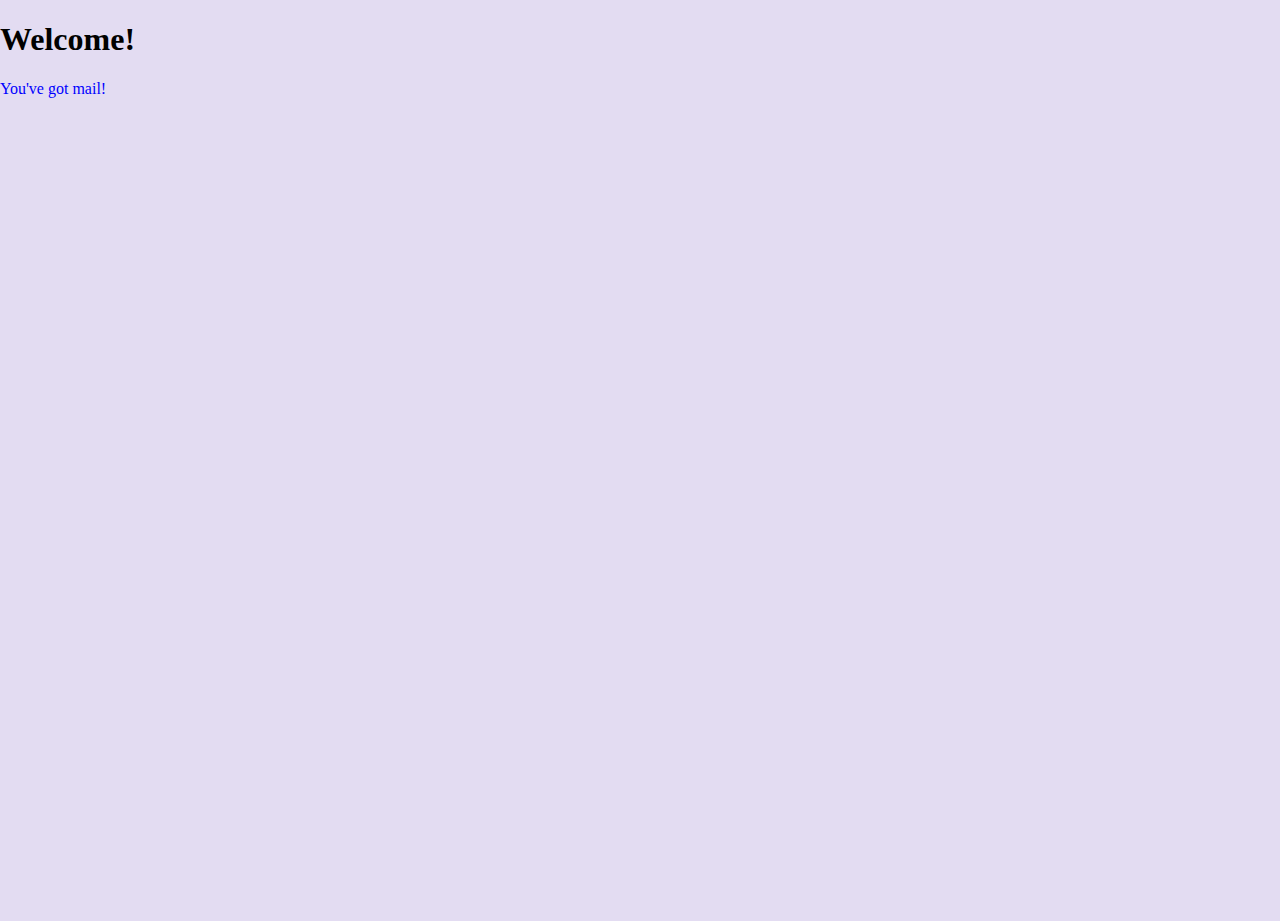
==== index.html @ d052e64e "updated index.html" ====
<!DOCTYPE html>
<html>
  <head>

    <title> Nick's Cyber Home </title>
    <meta name="author" content="Nick Briz">
    <meta name="description" content="A cool web page for all of my things.">

    <!-- by default your website (depending on the browser) might only be capable
    of displaying ASCII characters (which you might recall leave out lots of
    symbols you might want to use like ñ or ♥), this expands the list of
    available characters to the rest of Unicode -->
    <meta charset="utf-8"/>

    <!-- this line makes sure your website doesn't look all tiny on mobile
    browsers. granted that's oversimplifying it a bit, so if you want to learn
    more visit: https://paulund.co.uk/understanding-the-viewport-meta-tag -->
    <meta name="viewport" content="width=device-width, initial-scale=1"/>

    <!-- this is a link to your "favicon", this is the little icon that appears
    in the browser tab (and sometimes in other places like bookmarks).
    I'm using a gif in this template but it could also be an a
    classic .ico (type="image/x-icon") or .png (type="image/png") -->
    <link rel="icon" type="image/gif" href="favicon.gif" />

    <!-- these are "open graph" meta tags, these are used by social media and
    other web sites to create those "cards" and other dynamic content when folks
    share or post a link to your page on there.
    read more about them here: http://ogp.me/ -->
    <meta property="og:title" content="Nick Briz"/>
    <meta property="og:description" content="A cool web page for all of my things"/>
    <meta property="og:type" content="website" />
    <meta property="og:url" content="https://website.com/"/>
    <meta property="og:image" content="https://website.com/images/yourpic.jpg"/>

    <!-- lastly, these lines connect your CSS files with this HTML page -->
    <link rel="stylesheet" href="css/styles.css">

  </head>
  <body>
    <div class="mail">

      <h1> Welcome! </h1>
      <p>You've got mail!</p>

    </div>

  </body>
</html>
---- css/styles.css ----
body {
  background-color: #e3dcf2;
  padding: 0px;
  margin: 0px;
}

@keyframes size-change {
  0% {
    font-size: 24px;
  }
  50% {
    font-size: 50px;
  }
  100% {
    font-size: 24px;
  }
}


@font-face {
    font-family: 'kingthings_italiqueregular';
    src: url('kingthings_italique-webfont.woff2') format('woff2'),
         url('kingthings_italique-webfont.woff') format('woff');
    font-weight: normal;
    font-style: normal;

}

h1 {
  font-family: ;kingthings_italiqueregular
  color: red;
  animation-name: size-change;
  animation-duration: 5s;
  animation-iteration-count: infinite;
}

p {
  color: blue
}

.mail {
  display: center;
  justify-content: center;
  align-items: center;
  height: 100vh
}
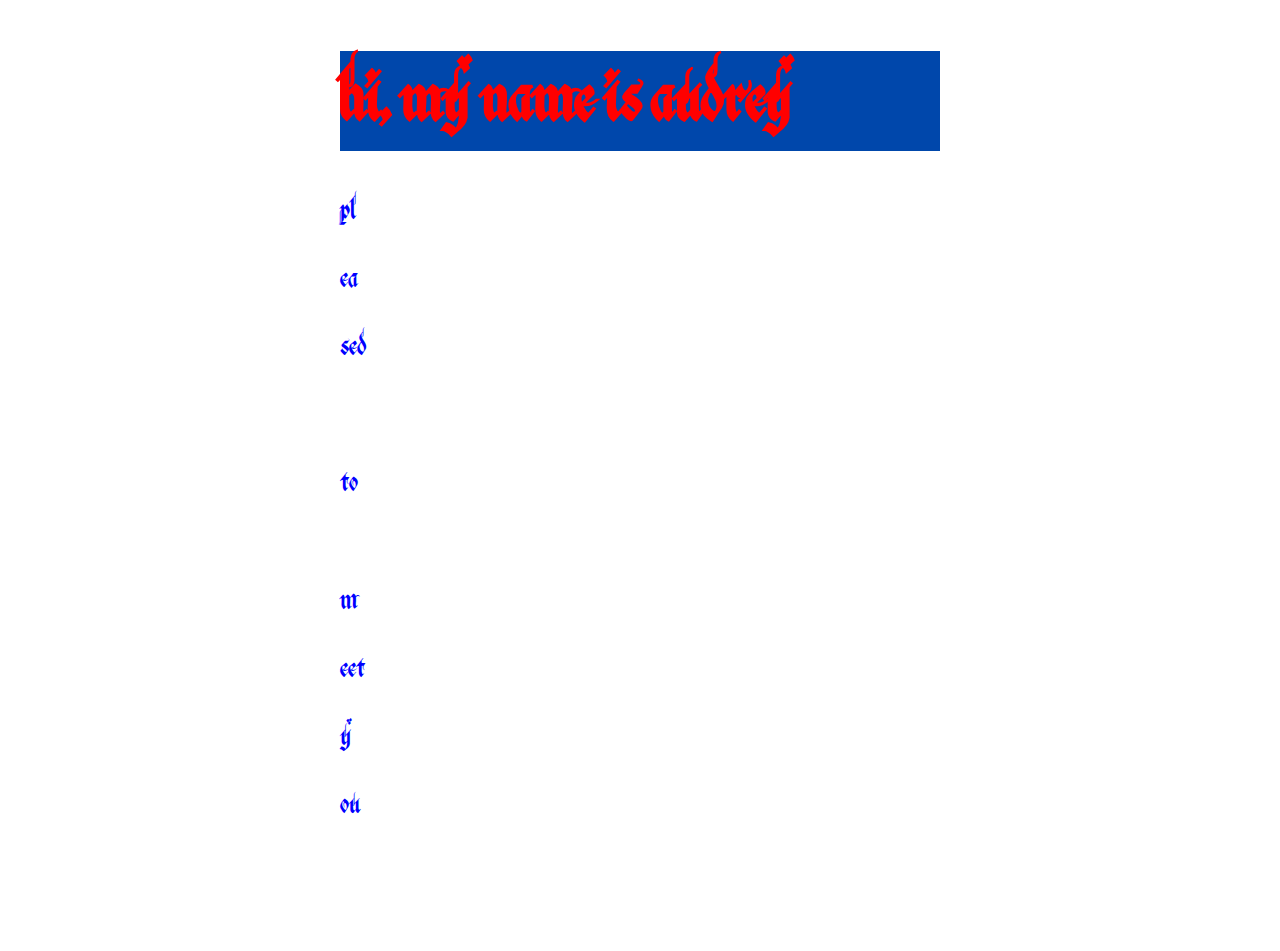
==== commit b38f0740: "h" ====
--- a/index.html
+++ b/index.html
@@ -2,9 +2,9 @@
 <html>
   <head>
 
-    <title> Nick's Cyber Home </title>
-    <meta name="author" content="Nick Briz">
-    <meta name="description" content="A cool web page for all of my things.">
+    <title> audrey's cool website </title>
+    <meta name="author" content="audrey sheldon">
+    <meta name="description" content="audrey's super cool webpage">
 
     <!-- by default your website (depending on the browser) might only be capable
     of displaying ASCII characters (which you might recall leave out lots of
@@ -27,21 +27,34 @@
     other web sites to create those "cards" and other dynamic content when folks
     share or post a link to your page on there.
     read more about them here: http://ogp.me/ -->
-    <meta property="og:title" content="Nick Briz"/>
-    <meta property="og:description" content="A cool web page for all of my things"/>
+    <meta property="og:title" content="audrey sheldon"/>
+    <meta property="og:description" content="audrey's super cool webpage"/>
     <meta property="og:type" content="website" />
     <meta property="og:url" content="https://website.com/"/>
     <meta property="og:image" content="https://website.com/images/yourpic.jpg"/>
 
     <!-- lastly, these lines connect your CSS files with this HTML page -->
+   <link rel="stylesheet" href="css/font/stylesheet.css">
     <link rel="stylesheet" href="css/styles.css">
 
+
   </head>
+
   <body>
+    <div class="banner">
     <div class="mail">
 
-      <h1> Welcome! </h1>
-      <p>You've got mail!</p>
+      <h1> hi, my name is audrey </h1>
+      <p>pl</p>
+      <p>ea</p>
+      <p>sed</p>
+      <br> </br>
+      <p>to</p>
+      <br>
+      <p>m</p>
+      <p>eet</p>
+      <p>y</p>
+      <p>ou</p>
 
     </div>
 
--- a/css/font/stylesheet.css
+++ b/css/font/stylesheet.css
@@ -0,0 +1,12 @@
+/*! Generated by Font Squirrel (https://www.fontsquirrel.com) on April 18, 2019 */
+
+
+
+@font-face {
+    font-family: 'kingthings_italiqueregular';
+    src: url('kingthings_italique-webfont.woff2') format('woff2'),
+         url('kingthings_italique-webfont.woff') format('woff');
+    font-weight: normal;
+    font-style: normal;
+
+}--- a/css/styles.css
+++ b/css/styles.css
@@ -1,41 +1,58 @@
 body {
-  background-color: #e3dcf2;
+  background-image: url(../asheld2.github.io/background.jpg);
   padding: 0px;
   margin: 0px;
 }
 
-@keyframes size-change {
-  0% {
-    font-size: 24px;
-  }
-  50% {
-    font-size: 50px;
-  }
-  100% {
-    font-size: 24px;
-  }
+@-webkit-keyframes bounce {
+    0%, 20%, 50%, 80%, 100% {-webkit-transform: translateY(0);}
+    40% {-webkit-transform: translateY(-10px);}
+    60% {-webkit-transform: translateY(-5px);}
+}
+@keyframes bounce {
+    0%, 20%, 50%, 80%, 100% {transform: translateY(0);}
+    40% {transform: translateY(-10px);}
+    60% {transform: translateY(-5px);}
+}
+/*
+ * Adding the animation to our element
+*/
+.bounce {
+    -webkit-animation-name: bounce;
+    animation-name: bounce;
 }
 
-
-@font-face {
-    font-family: 'kingthings_italiqueregular';
-    src: url('kingthings_italique-webfont.woff2') format('woff2'),
-         url('kingthings_italique-webfont.woff') format('woff');
-    font-weight: normal;
-    font-style: normal;
-
+.banner {
+  background-color: #0047ab;
+  height: 100px;
+  width: 600px;
+  position: relative;
+  margin-left: auto;
+  margin-right: auto;
 }
 
 h1 {
-  font-family: ;kingthings_italiqueregular
+  font-family: 'kingthings_italiqueregular';
   color: red;
-  animation-name: size-change;
-  animation-duration: 5s;
-  animation-iteration-count: infinite;
+  font-size: 4.8em;
+  margin-left: auto;
+  margin-right: auto;
+}
+
+h1:hover {
+  color: #fff;
+  transition-property: color;
+  transition-duration: .1s;
 }
 
 p {
-  color: blue
+  -webkit-animation-name: bounce;
+  animation-name: bounce;
+  animation-duration: 1s;
+  animation-iteration-count: infinite;
+  font-family: 'kingthings_italiqueregular';
+  color: blue;
+  font-size:2em;
 }
 
 .mail {
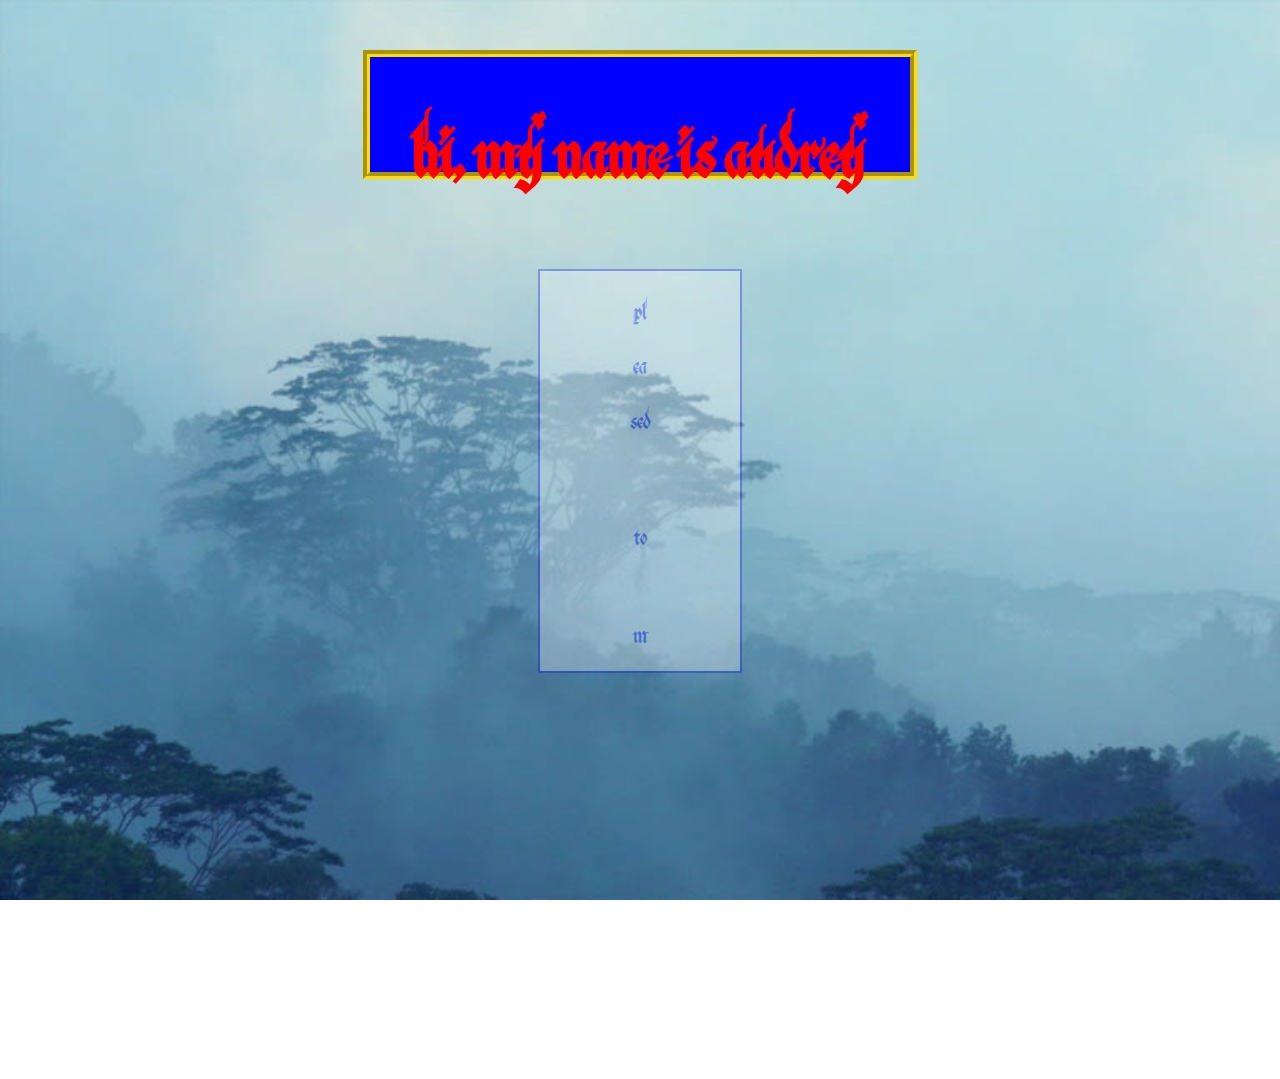
==== commit 4b8f7cc0: "updated website" ====
--- a/index.html
+++ b/index.html
@@ -41,10 +41,13 @@
   </head>
 
   <body>
+
     <div class="banner">
-    <div class="mail">
+      <h1> hi, my name is audrey </h1>
+    </div>
 
-      <h1> hi, my name is audrey </h1>
+    <div class="main"> <div id="wrapper">
+
       <p>pl</p>
       <p>ea</p>
       <p>sed</p>
@@ -56,6 +59,7 @@
       <p>y</p>
       <p>ou</p>
 
+      </div>
     </div>
 
   </body>
--- a/css/styles.css
+++ b/css/styles.css
@@ -1,7 +1,19 @@
 body {
-  background-image: url(../asheld2.github.io/background.jpg);
+  background-image: url(../images/background5.jpg);
+  background-size: cover;
+  background-repeat: no-repeat;
+  background-attachment: fixed;
   padding: 0px;
   margin: 0px;
+}
+
+img {
+  width: 420px;
+  border: 20px solid #de6be5;
+  border-radius: 220px;
+  animation-name: colorshift;
+  animation-duration: 6s;
+  animation-iteration-count: infinite;
 }
 
 @-webkit-keyframes bounce {
@@ -23,20 +35,24 @@
 }
 
 .banner {
-  background-color: #0047ab;
-  height: 100px;
-  width: 600px;
-  position: relative;
+  background-color: #0000ff;
+  height: 115px;
+  width: 540px;
+  position: static;
   margin-left: auto;
   margin-right: auto;
+  margin-top: 50px;
+  border-width: 7px;
+  border-color: #ffdd00;
+  border-style: groove;
 }
 
 h1 {
   font-family: 'kingthings_italiqueregular';
   color: red;
   font-size: 4.8em;
-  margin-left: auto;
-  margin-right: auto;
+  position: relative;
+  text-align: center;
 }
 
 h1:hover {
@@ -50,14 +66,66 @@
   animation-name: bounce;
   animation-duration: 1s;
   animation-iteration-count: infinite;
+  font-size:1.6em;
+  text-align: center;
+}
+
+p:hover {
+  color: #000;
+  transition-property: color;
+  transition-duration: .1s;
+}
+
+.main {
+  display: center;
+  justify-content: center;
+  align-items: flex-start;
   font-family: 'kingthings_italiqueregular';
   color: blue;
-  font-size:2em;
+  height: 100vh;
+  margin: auto;
+  overflow: scroll;
+
 }
 
-.mail {
-  display: center;
-  justify-content: center;
-  align-items: center;
-  height: 100vh
+.leftside {
+  font-family: 'kingthings_italiqueregular';
+  font-weight: 20;
+  font-size: .5em;
+  font-style: italic;
+  color: black;
+  height: 200vh;
+  margin: auto;
 }
+
+#sidebar {
+  width:40px;
+  height:500px;
+  float: left;
+  margin-right: auto;
+  margin-left: 60px;
+  margin-top: 90px;
+  box-shadow: 5px 10px rgba(0, 0, 0, 0.3);
+  background: rgba(12, 250, 19, 0.1);
+}
+
+#wrapper {
+  width: 200px;
+  height: 400px;
+  margin-right: auto;
+  margin-left: auto;
+  margin-top: 90px;
+  border: 2px solid #0000ff;
+  background: #ffff;
+  opacity: 0.3;
+  overflow: scroll;
+
+}
+
+#rcorners2 {
+  border-radius: 25px;
+  border: 2px solid #73AD21;
+  padding: 20px;
+  width: 60px;
+  height: 300px;
+}
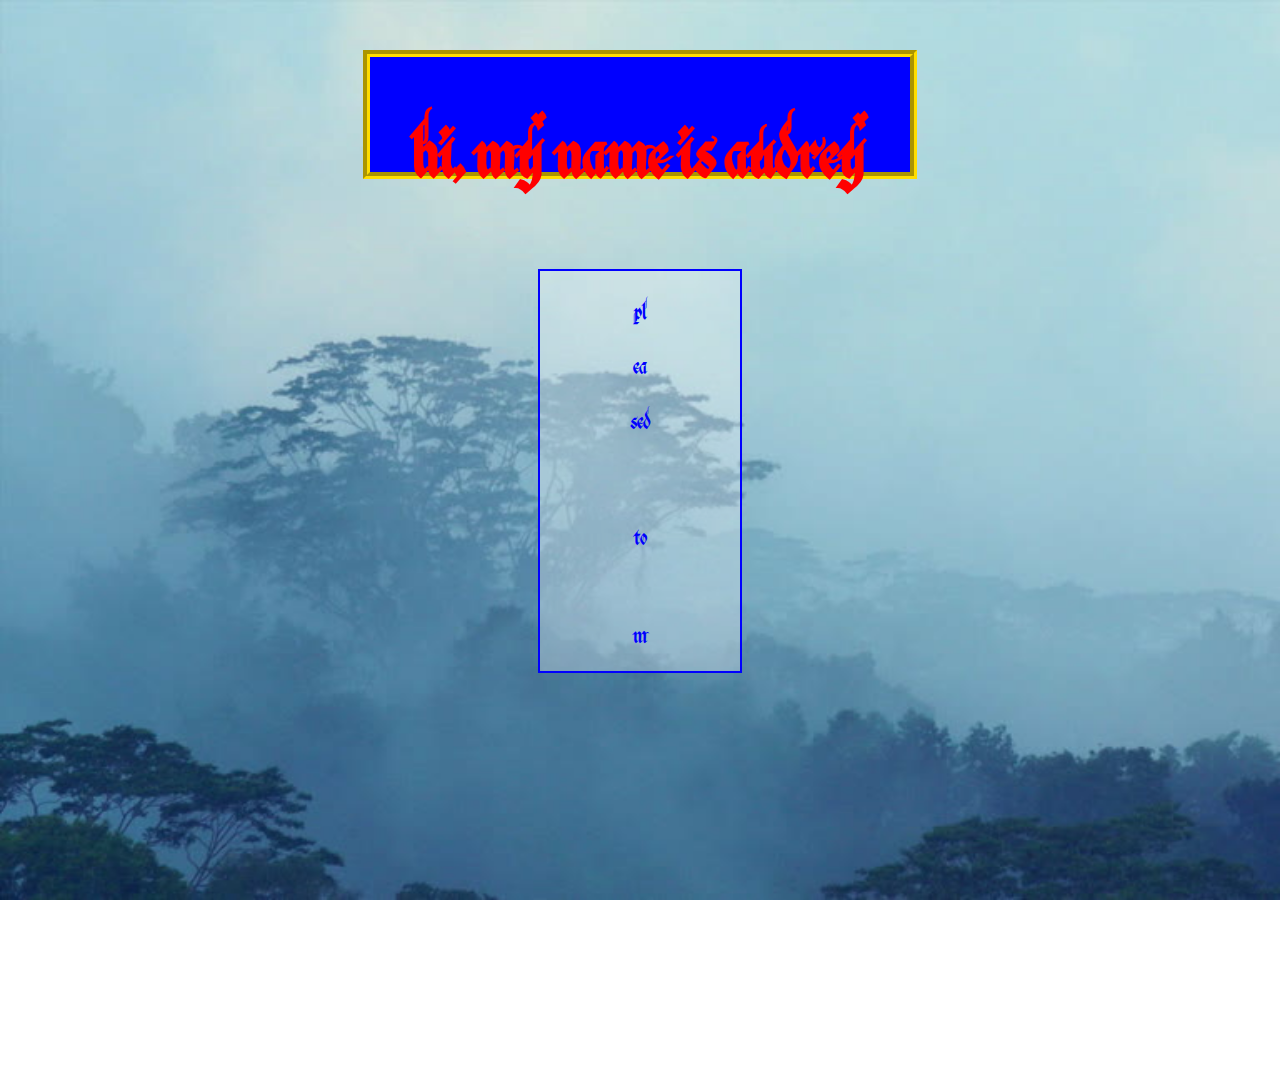
==== commit 7f679b62: "tried ot add a a favicon" ====
--- a/index.html
+++ b/index.html
@@ -21,7 +21,7 @@
     in the browser tab (and sometimes in other places like bookmarks).
     I'm using a gif in this template but it could also be an a
     classic .ico (type="image/x-icon") or .png (type="image/png") -->
-    <link rel="icon" type="image/gif" href="favicon.gif" />
+    <link rel="icon" type="image/jpg" href="../images/mini016.jpg"/>
 
     <!-- these are "open graph" meta tags, these are used by social media and
     other web sites to create those "cards" and other dynamic content when folks
--- a/css/styles.css
+++ b/css/styles.css
@@ -116,8 +116,7 @@
   margin-left: auto;
   margin-top: 90px;
   border: 2px solid #0000ff;
-  background: #ffff;
-  opacity: 0.3;
+  background: rgba(255,255,255,0.3);
   overflow: scroll;
 
 }
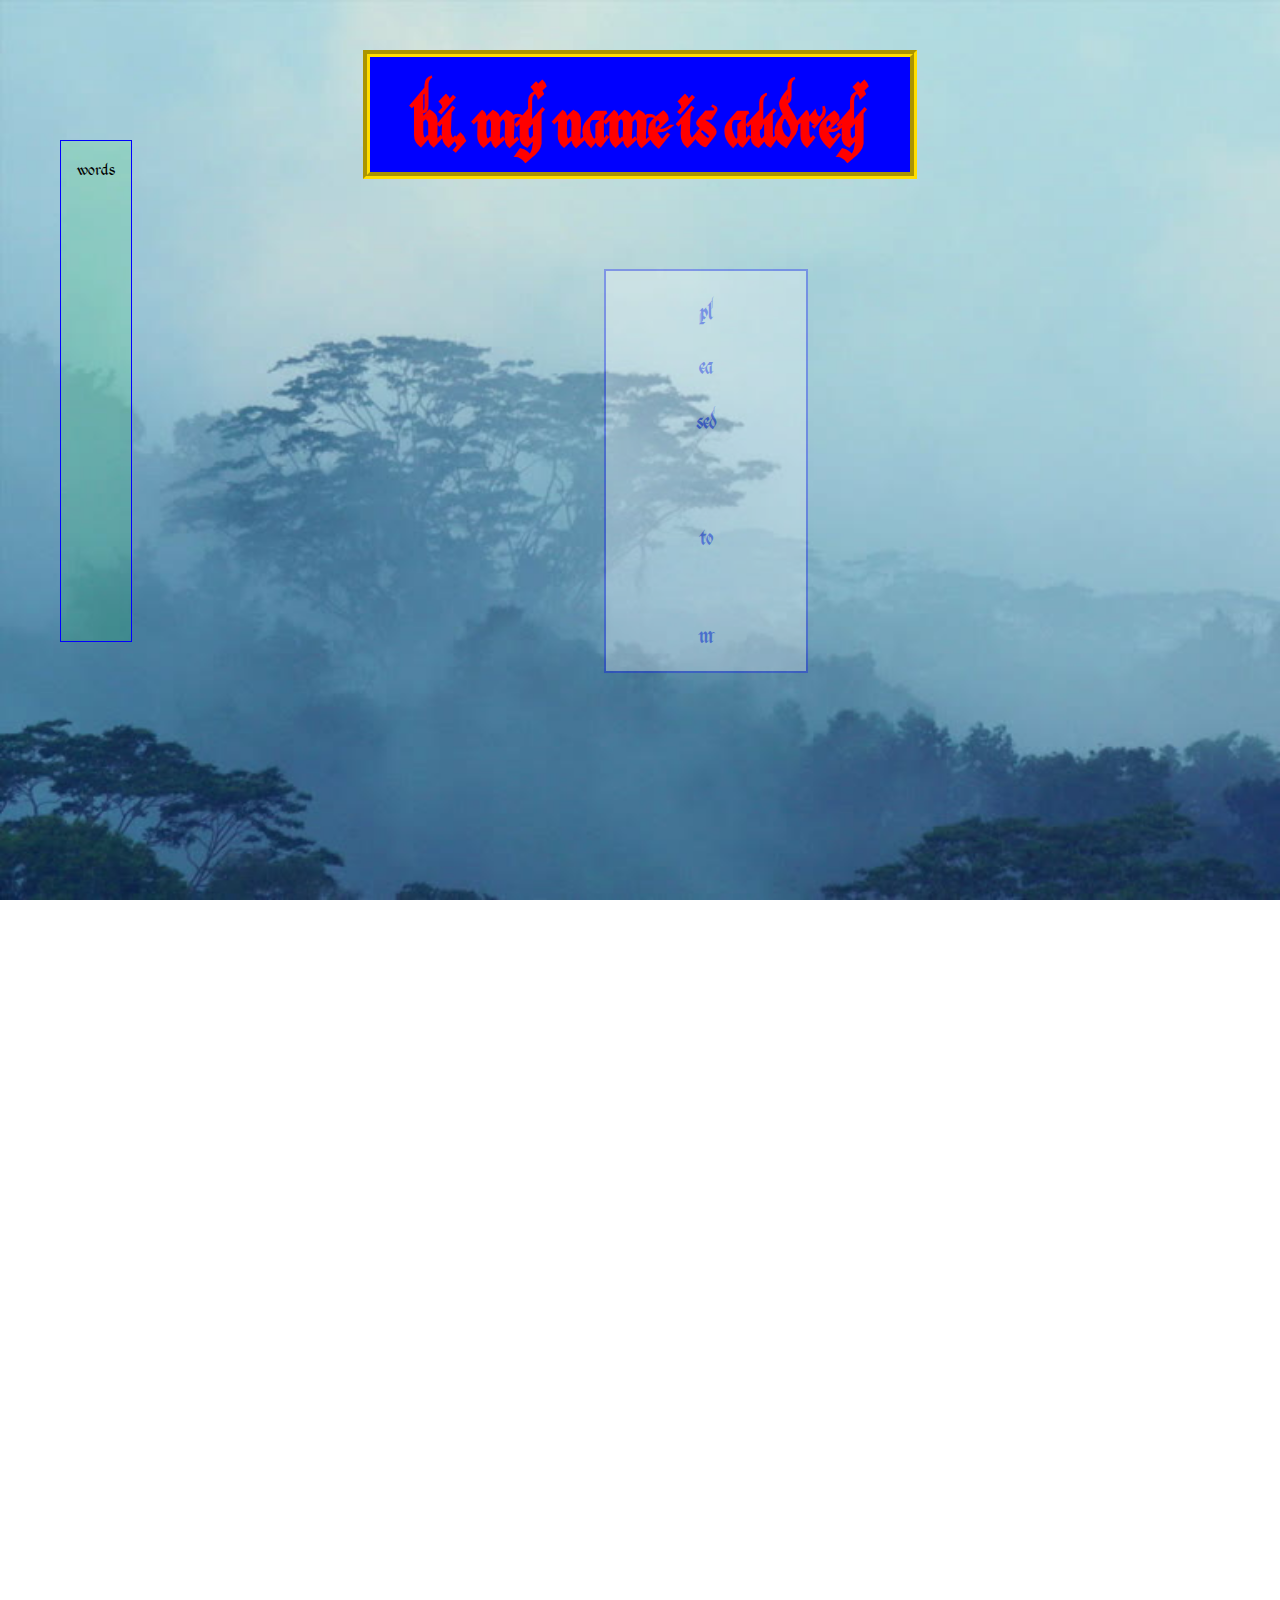
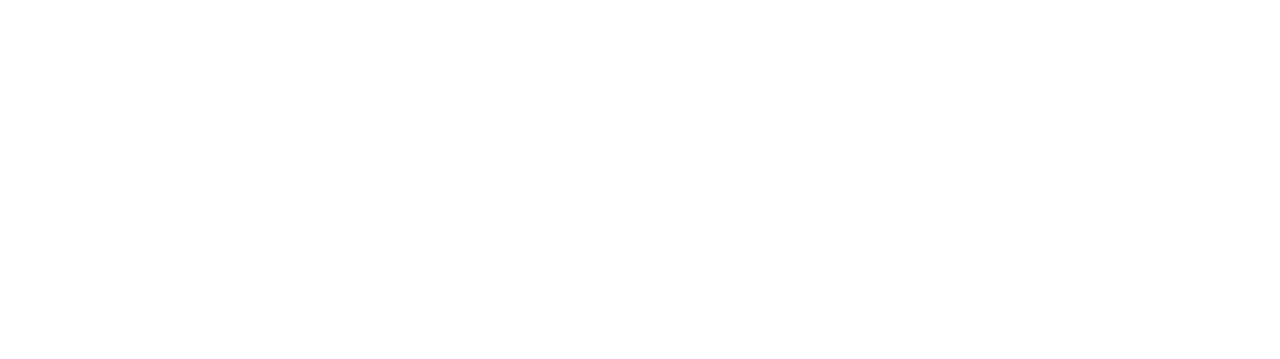
==== commit 962e0666: "updated homepage" ====
--- a/index.html
+++ b/index.html
@@ -35,12 +35,16 @@
 
     <!-- lastly, these lines connect your CSS files with this HTML page -->
    <link rel="stylesheet" href="css/font/stylesheet.css">
+   <link rel="stylesheet" href="css/font2/stylesheet.css">
     <link rel="stylesheet" href="css/styles.css">
 
 
   </head>
 
   <body>
+    <div id="leftsidebar"> <div class="leftside">
+      <p> words </p>
+    </div> </div>
 
     <div class="banner">
       <h1> hi, my name is audrey </h1>
--- a/css/font/stylesheet.css
+++ b/css/font/stylesheet.css
@@ -9,4 +9,4 @@
     font-weight: normal;
     font-style: normal;
 
-}+}
--- a/css/font2/stylesheet.css
+++ b/css/font2/stylesheet.css
@@ -0,0 +1,12 @@
+/*! Generated by Font Squirrel (https://www.fontsquirrel.com) on April 25, 2019 */
+
+
+
+@font-face {
+    font-family: 'kingthings_calligraphica_liLt';
+    src: url('kingthings_calligraphica_light.woff2') format('woff2'),
+         url('kingthings_calligraphica_light.woff') format('woff');
+    font-weight: normal;
+    font-style: normal;
+
+}
--- a/css/styles.css
+++ b/css/styles.css
@@ -53,6 +53,8 @@
   font-size: 4.8em;
   position: relative;
   text-align: center;
+  margin: 0px;
+  padding: 20px;
 }
 
 h1:hover {
@@ -89,24 +91,23 @@
 }
 
 .leftside {
-  font-family: 'kingthings_italiqueregular';
-  font-weight: 20;
-  font-size: .5em;
-  font-style: italic;
+  font-family: 'kingthings_calligraphica_liLt';
+  font-weight: 10;
+  font-size: .7em;
   color: black;
   height: 200vh;
   margin: auto;
 }
 
-#sidebar {
-  width:40px;
+#leftsidebar {
+  width:70px;
   height:500px;
   float: left;
   margin-right: auto;
   margin-left: 60px;
   margin-top: 90px;
-  box-shadow: 5px 10px rgba(0, 0, 0, 0.3);
   background: rgba(12, 250, 19, 0.1);
+  border: 1px solid #0000ff;
 }
 
 #wrapper {
@@ -116,7 +117,8 @@
   margin-left: auto;
   margin-top: 90px;
   border: 2px solid #0000ff;
-  background: rgba(255,255,255,0.3);
+  background: #ffff;
+  opacity: 0.3;
   overflow: scroll;
 
 }
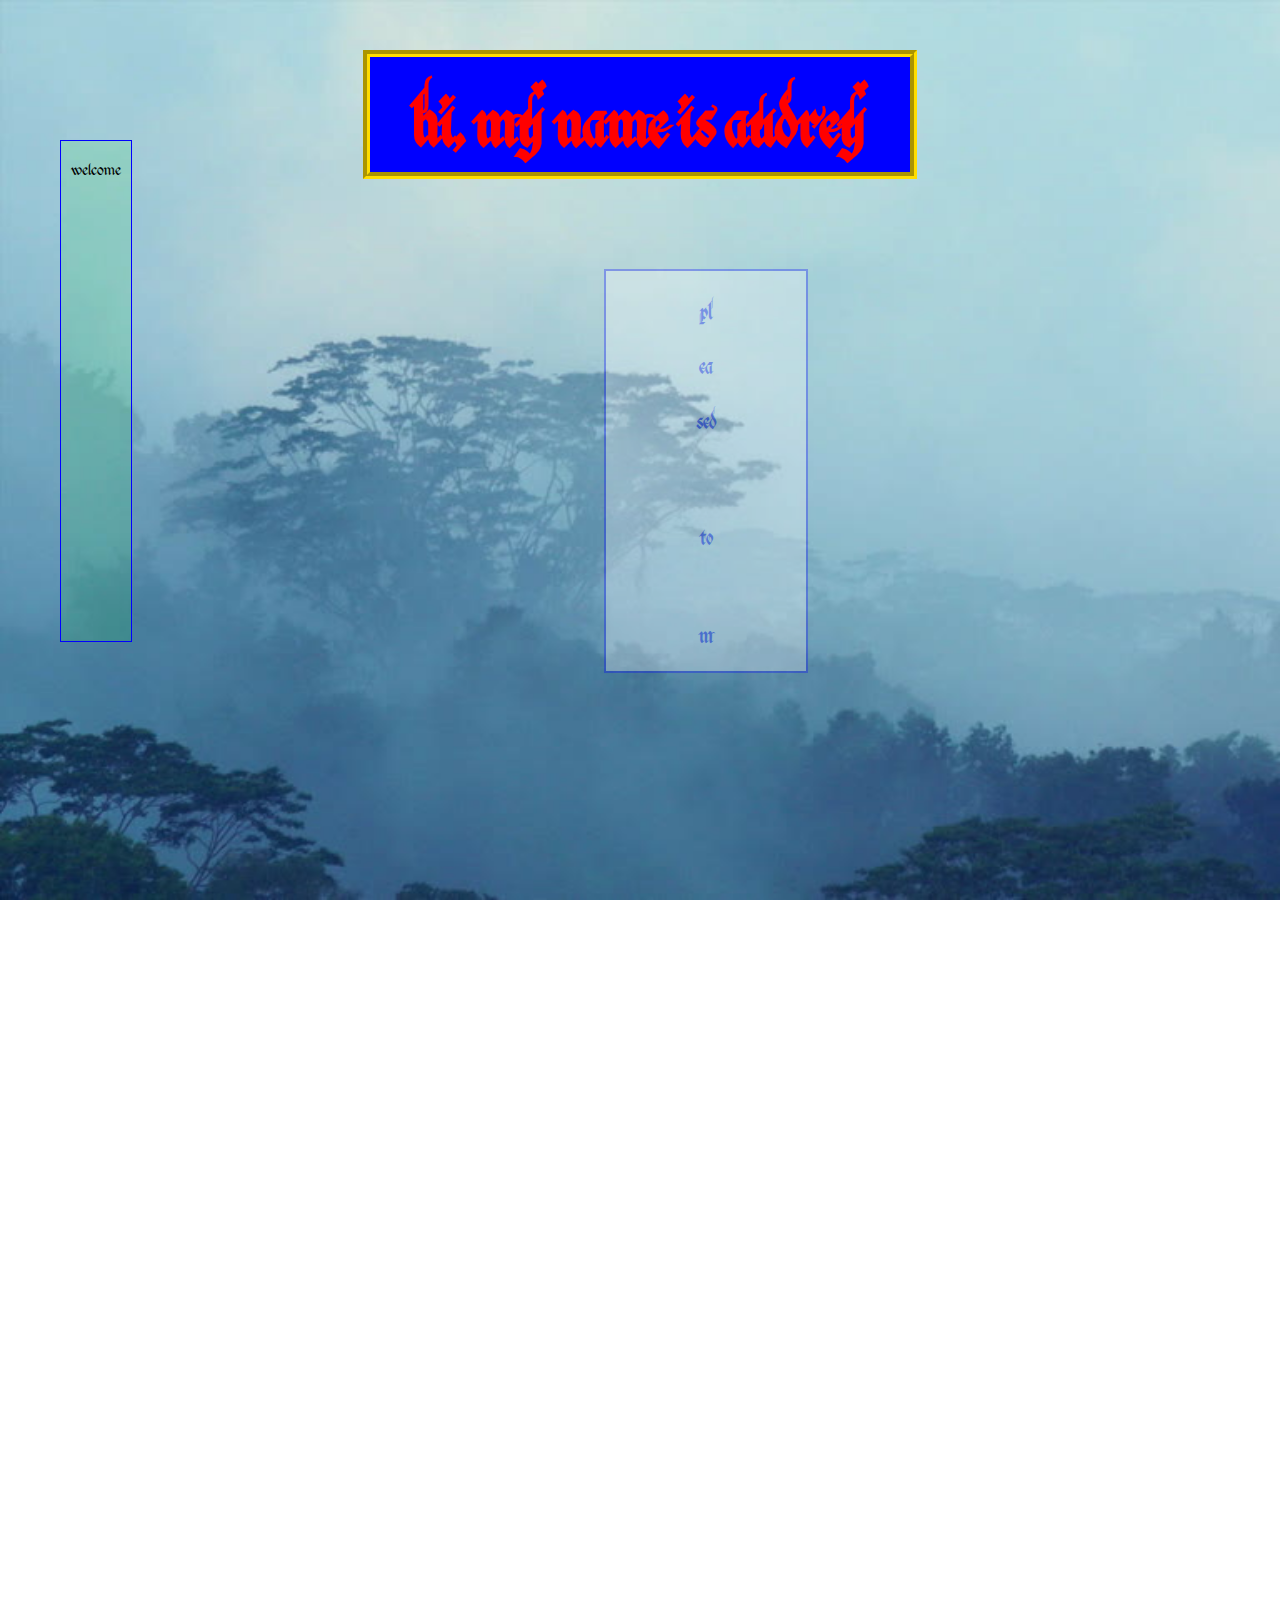
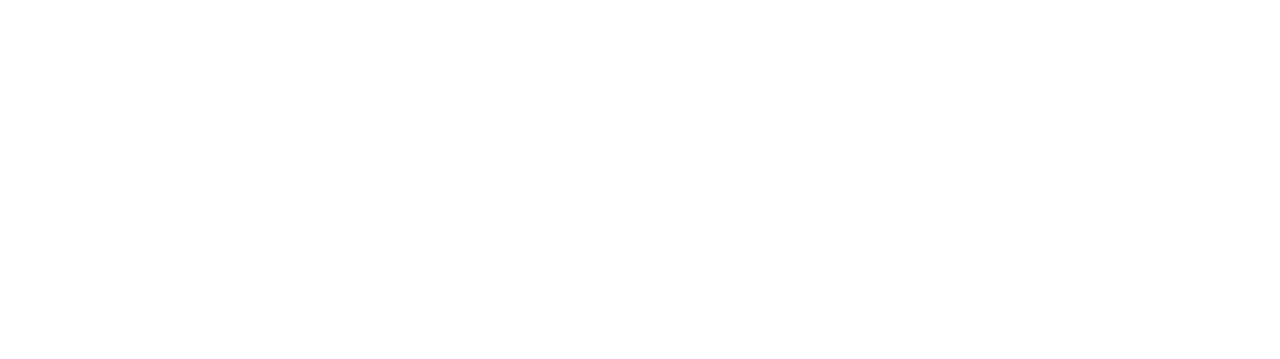
==== commit f2e7b24e: "updated homepage" ====
--- a/index.html
+++ b/index.html
@@ -43,7 +43,7 @@
 
   <body>
     <div id="leftsidebar"> <div class="leftside">
-      <p> words </p>
+      <p> welcome </p>
     </div> </div>
 
     <div class="banner">
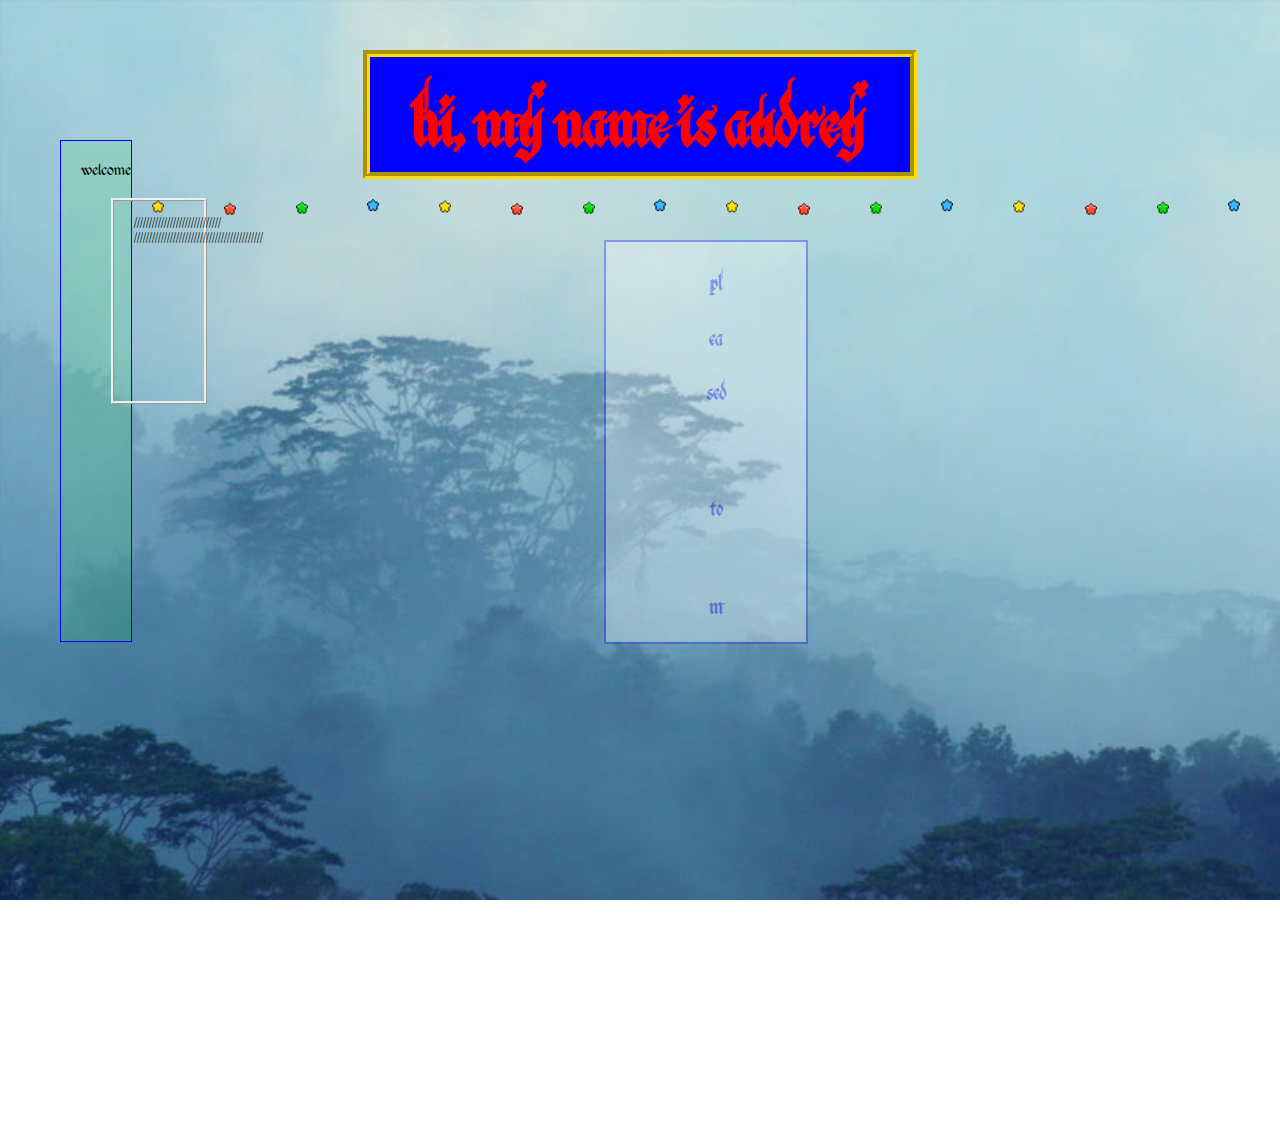
==== commit ad42f5be: "added images" ====
--- a/index.html
+++ b/index.html
@@ -42,13 +42,85 @@
   </head>
 
   <body>
-    <div id="leftsidebar"> <div class="leftside">
-      <p> welcome </p>
-    </div> </div>
 
-    <div class="banner">
-      <h1> hi, my name is audrey </h1>
-    </div>
+    <section id="leftsidebar">
+      <div class="leftside">
+        <p> welcome </p>
+      </div>
+      <div class="leftside2">
+          <style type="text/css">
+            p {
+              padding-left: 20px;
+            }
+          </style>
+        <p> /////////////////////////////
+          <br>
+          ///////////////////////////////////////////</p>
+      </div>
+    </section>
+
+    <section class="banner">
+      <div>
+        <h1> hi, my name is audrey </h1>
+      </div>
+    </section>
+
+    <section>
+
+      <div class="row">
+
+        <div class="column">
+          <img src="images/yellowstar.gif" alt="i" width="12px">
+        </div>
+        <div class="column">
+          <img src="images/redstar.gif" alt="have" width="12px">
+        </div>
+        <div class="column">
+          <img src="images/greenstar.gif" alt="to" width="12px">
+        </div>
+        <div class="column">
+          <img src="images/bluestar.gif" alt="pee" width="12px">
+        </div>
+        <div class="column">
+          <img src="images/yellowstar.gif" alt="i" width="12px">
+        </div>
+        <div class="column">
+          <img src="images/redstar.gif" alt="have" width="12px">
+        </div>
+        <div class="column">
+          <img src="images/greenstar.gif" alt="to" width="12px">
+        </div>
+        <div class="column">
+          <img src="images/bluestar.gif" alt="pee" width="12px">
+        </div>
+        <div class="column">
+            <img src="images/yellowstar.gif" alt="i" width="12px">
+        </div>
+        <div class="column">
+            <img src="images/redstar.gif" alt="have" width="12px">
+        </div>
+        <div class="column">
+            <img src="images/greenstar.gif" alt="to" width="12px">
+        </div>
+        <div class="column">
+          <img src="images/bluestar.gif" alt="pee" width="12px">
+        </div>
+        <div class="column">
+          <img src="images/yellowstar.gif" alt="i" width="12px">
+        </div>
+        <div class="column">
+          <img src="images/redstar.gif" alt="have" width="12px">
+        </div>
+        <div class="column">
+            <img src="images/greenstar.gif" alt="to" width="12px">
+        </div>
+        <div class="column">
+            <img src="images/bluestar.gif" alt="pee" width="12px">
+        </div>
+
+      </div>
+
+    </section>
 
     <div class="main"> <div id="wrapper">
 
--- a/css/styles.css
+++ b/css/styles.css
@@ -5,15 +5,6 @@
   background-attachment: fixed;
   padding: 0px;
   margin: 0px;
-}
-
-img {
-  width: 420px;
-  border: 20px solid #de6be5;
-  border-radius: 220px;
-  animation-name: colorshift;
-  animation-duration: 6s;
-  animation-iteration-count: infinite;
 }
 
 @-webkit-keyframes bounce {
@@ -95,8 +86,30 @@
   font-weight: 10;
   font-size: .7em;
   color: black;
-  height: 200vh;
   margin: auto;
+}
+
+.leftside2 {
+  font-family: 'kingthings_calligraphica_liLt';
+  font-size: .5em;
+  color: rgb(0,0,0);
+  width: 90px;
+  height: 200px;
+  border-style: ridge;
+  border-radius: : 1px;
+  border-color: rgb (255, 255, 255);
+  margin-left: 50px;
+
+}
+
+.row {
+  display: flex;
+}
+
+.column {
+  flex: 6.25%;
+  padding: 20px;
+  width: 30px;
 }
 
 #leftsidebar {
@@ -115,7 +128,6 @@
   height: 400px;
   margin-right: auto;
   margin-left: auto;
-  margin-top: 90px;
   border: 2px solid #0000ff;
   background: #ffff;
   opacity: 0.3;
@@ -123,10 +135,9 @@
 
 }
 
-#rcorners2 {
-  border-radius: 25px;
-  border: 2px solid #73AD21;
-  padding: 20px;
-  width: 60px;
-  height: 300px;
+.floatie {
+  width: 20px;
+  height:20px;
+  float: right;
+  padding-right: 100px;
 }
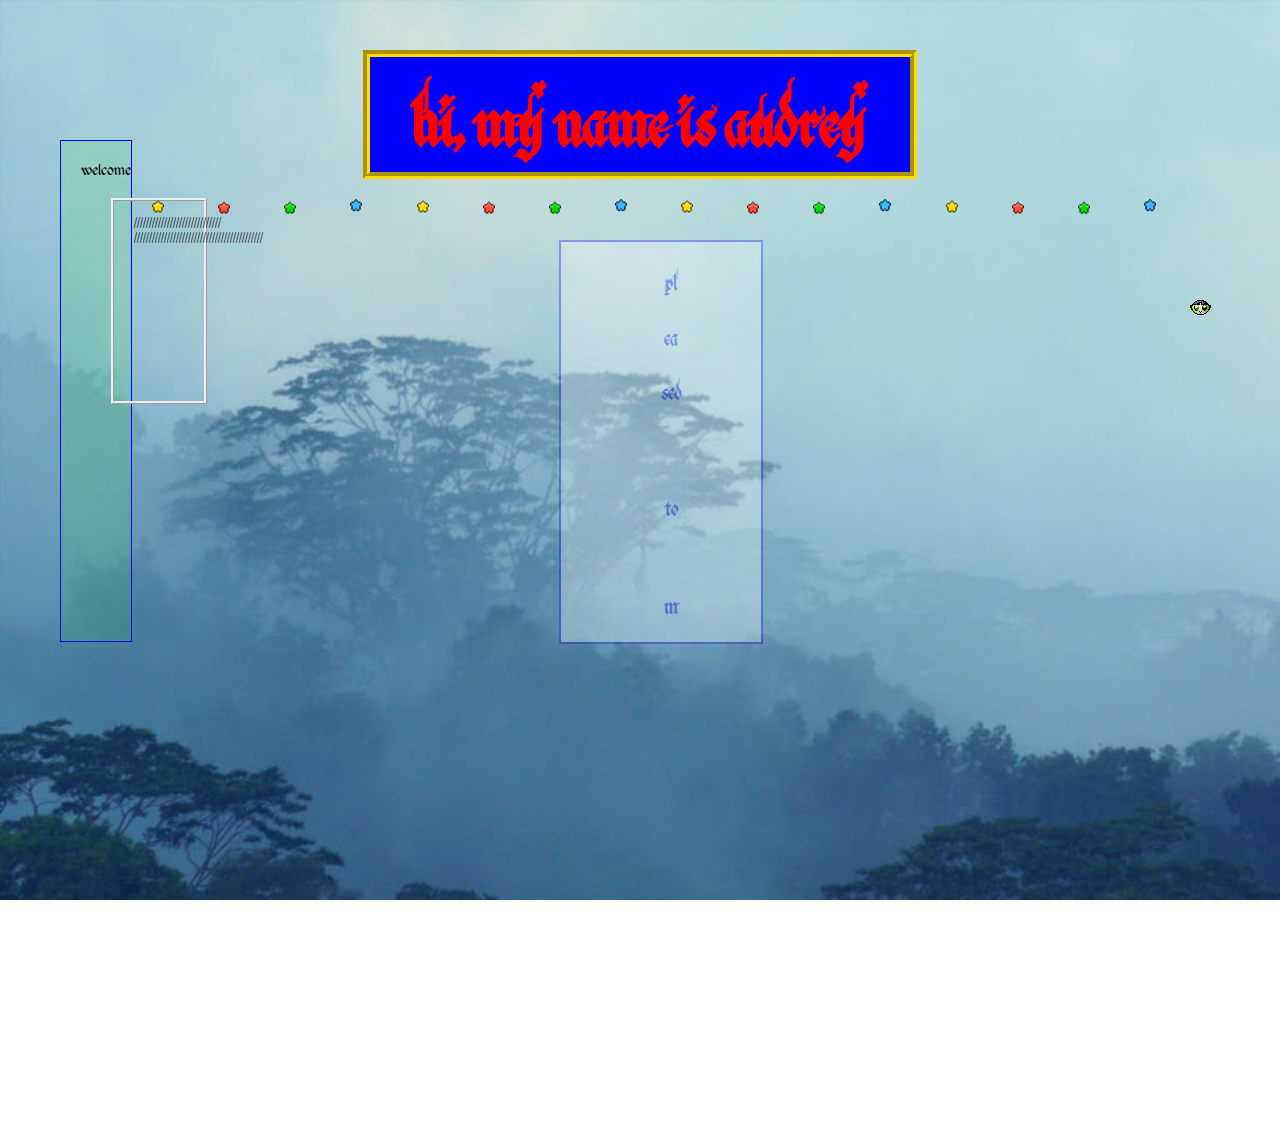
==== commit 51e847b5: "plpbb" ====
--- a/index.html
+++ b/index.html
@@ -58,6 +58,10 @@
           ///////////////////////////////////////////</p>
       </div>
     </section>
+
+    <div class="floatie">
+      <img src="images/buttercup.gif">
+    </div>
 
     <section class="banner">
       <div>
@@ -136,6 +140,7 @@
       <p>ou</p>
 
       </div>
+
     </div>
 
   </body>
--- a/css/styles.css
+++ b/css/styles.css
@@ -136,8 +136,9 @@
 }
 
 .floatie {
-  width: 20px;
-  height:20px;
+  width: 30px;
+  height:30px;
   float: right;
-  padding-right: 100px;
+  padding-top: 250px;
+  padding-right: 60px;
 }
